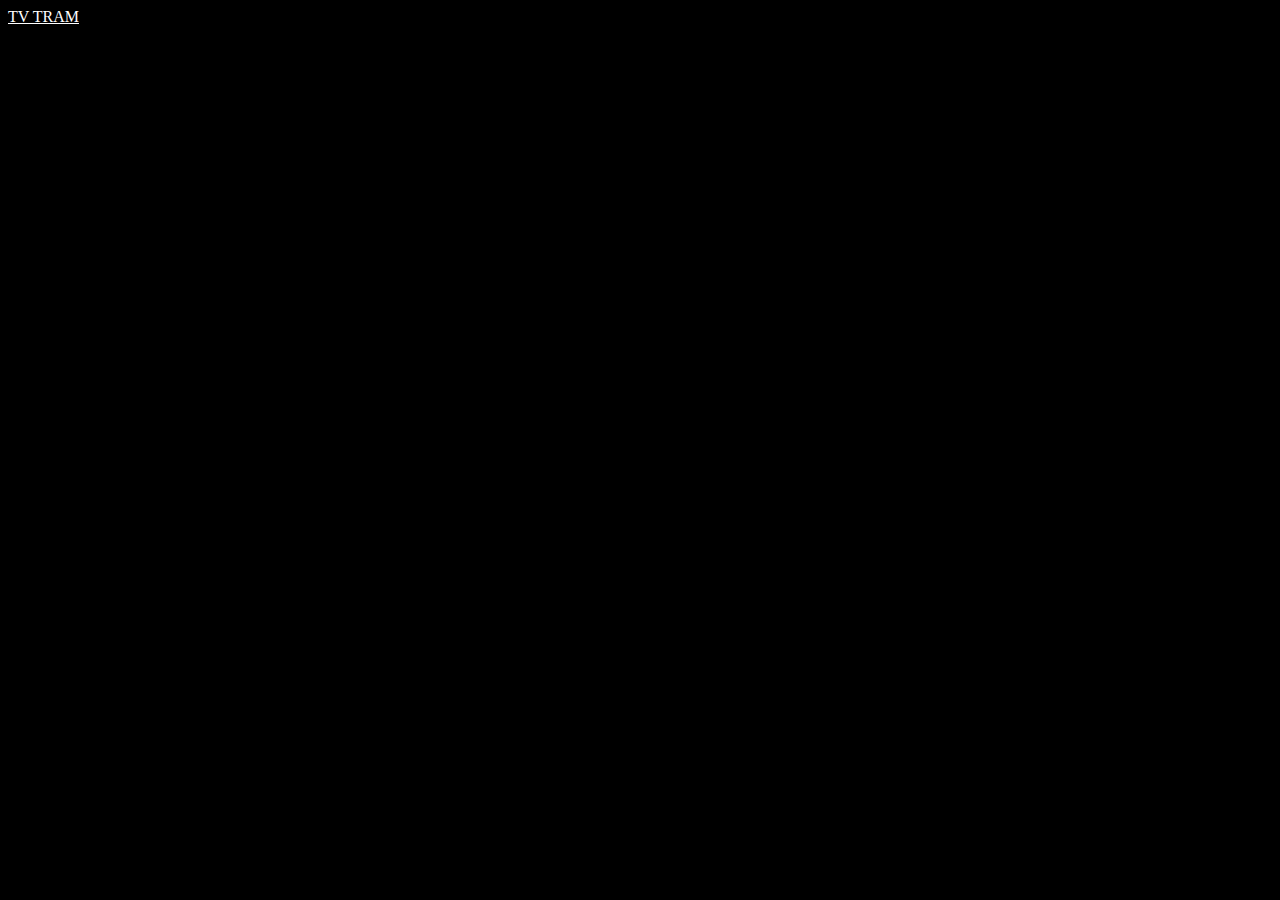
==== prototype/launcher.html @ 4eead7f0 "Added launcher" ====
<!DOCTYPE html>
<html>
    <head>
    <title>TV Tram</title>
    <meta charset='utf-8'>
	<style type='text/css'>
	body {
	  background-color: black;
	  color: white;
	}
	a {
	 color: white;
	}
	
	</style>
	</head>
    <body>
	<a href="./layout.html">TV TRAM</a>
	</body>
</html>
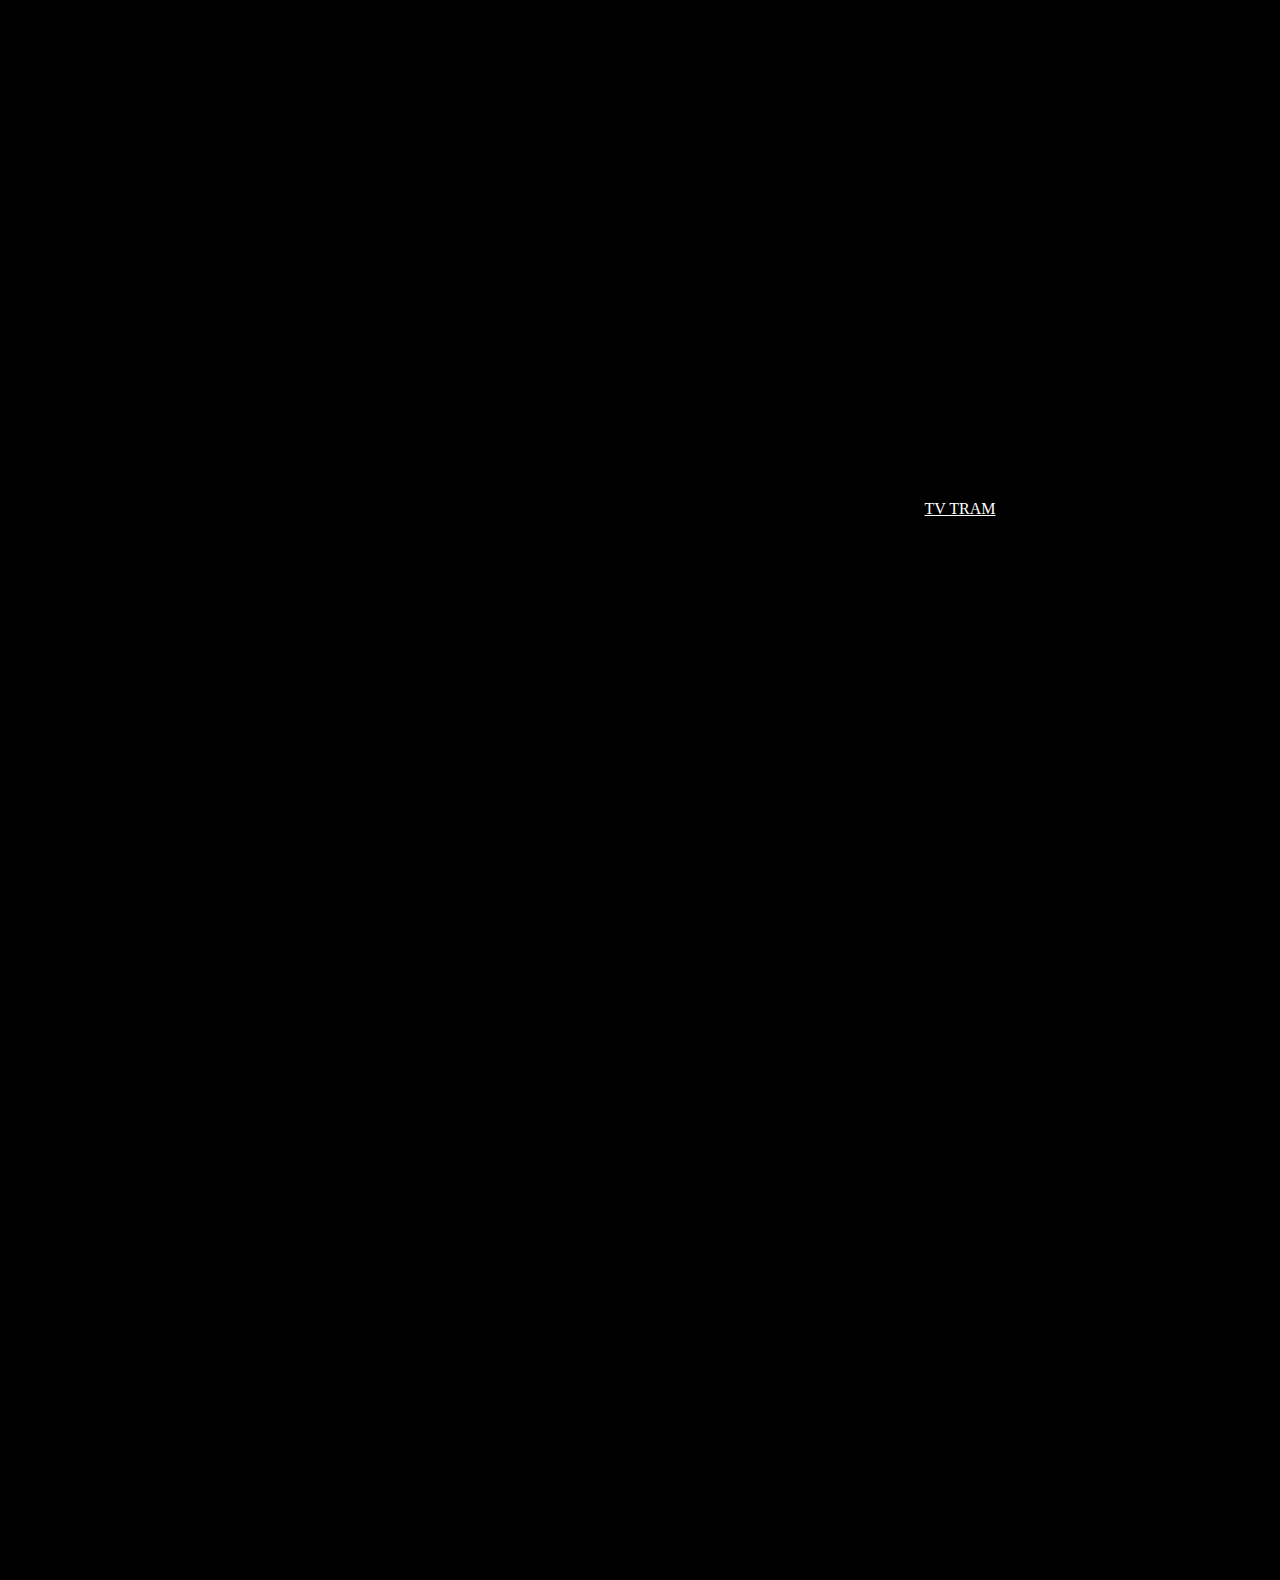
==== commit e7b3265f: "Fixed launcher layout" ====
--- a/prototype/launcher.html
+++ b/prototype/launcher.html
@@ -4,9 +4,14 @@
     <title>TV Tram</title>
     <meta charset='utf-8'>
 	<style type='text/css'>
+
 	body {
 	  background-color: black;
 	  color: white;
+	  margin: 0 0 0 0;
+	  padding: 0;
+	  width: 1920px;
+	  height: 1080px;
 	}
 	a {
 	 color: white;
@@ -15,6 +20,8 @@
 	</style>
 	</head>
     <body>
+	<div style="text-align: center; margin-top: 500px;">
 	<a href="./layout.html">TV TRAM</a>
+	</div>
 	</body>
 </html>